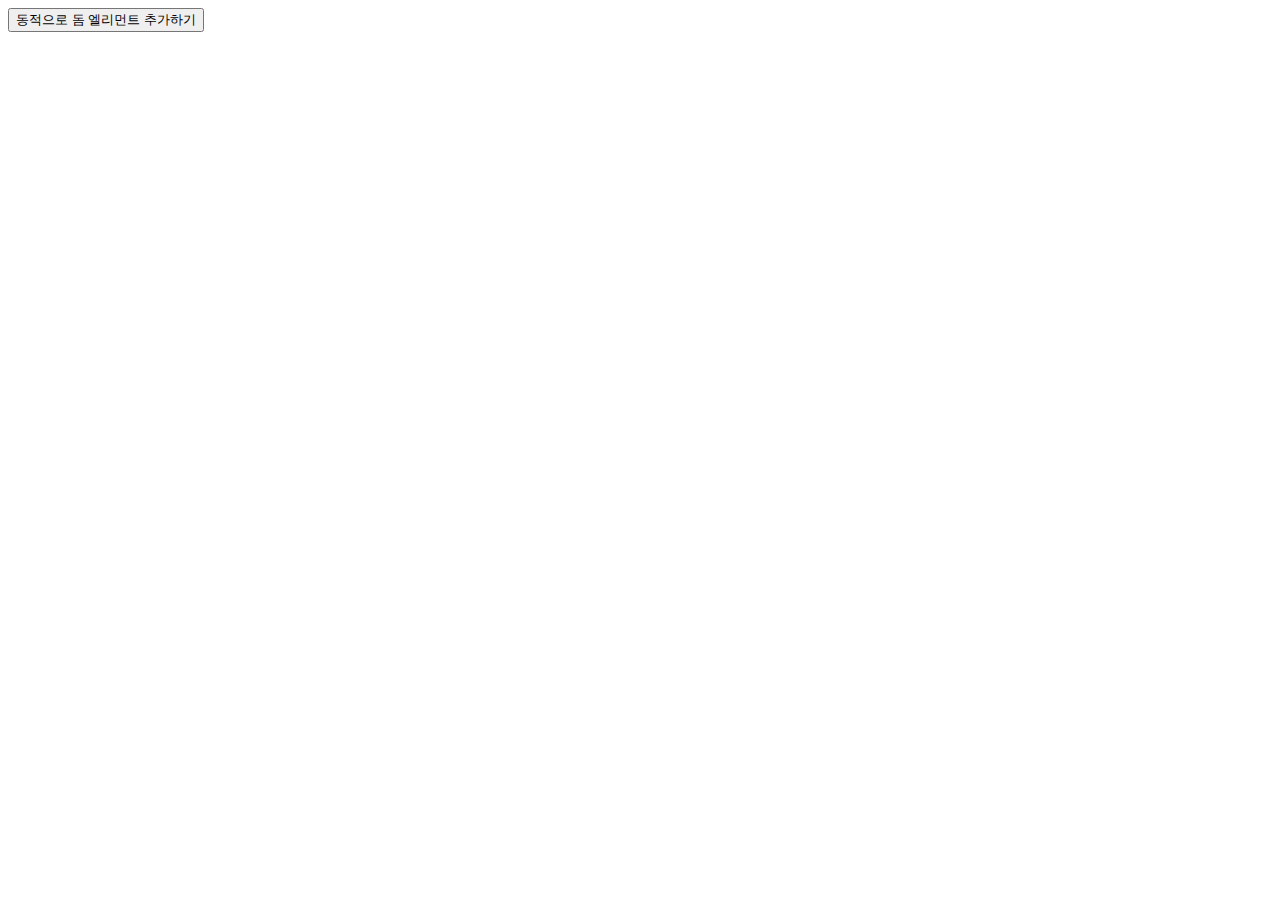
==== test.html @ e109cb32 "sd" ====
<!DOCTYPE html>
<html>
    <head>
        <title>test.html</title>
        <script src="./js/jquery-1.11.3.min.js"></script>
        <script>
        $(document).ready(function(){
            $("#addElement").click(function(){
                $(document.body).css("background", "blue");
                $("<div><p>제이쿼리</p></div>").appendTo(this); //내부 추가
                $(this).after("<div><p>제이쿼리</p></div>"); //외부 추가
                var count = $("div").length;
                alert("div태그의 개수는" + count + "개 입니다.");
            });
        });
        </script>
    </head>
    <body>
        <button id="addElement">동적으로 돔 엘리먼트 추가하기</button>
    </body>
</html>
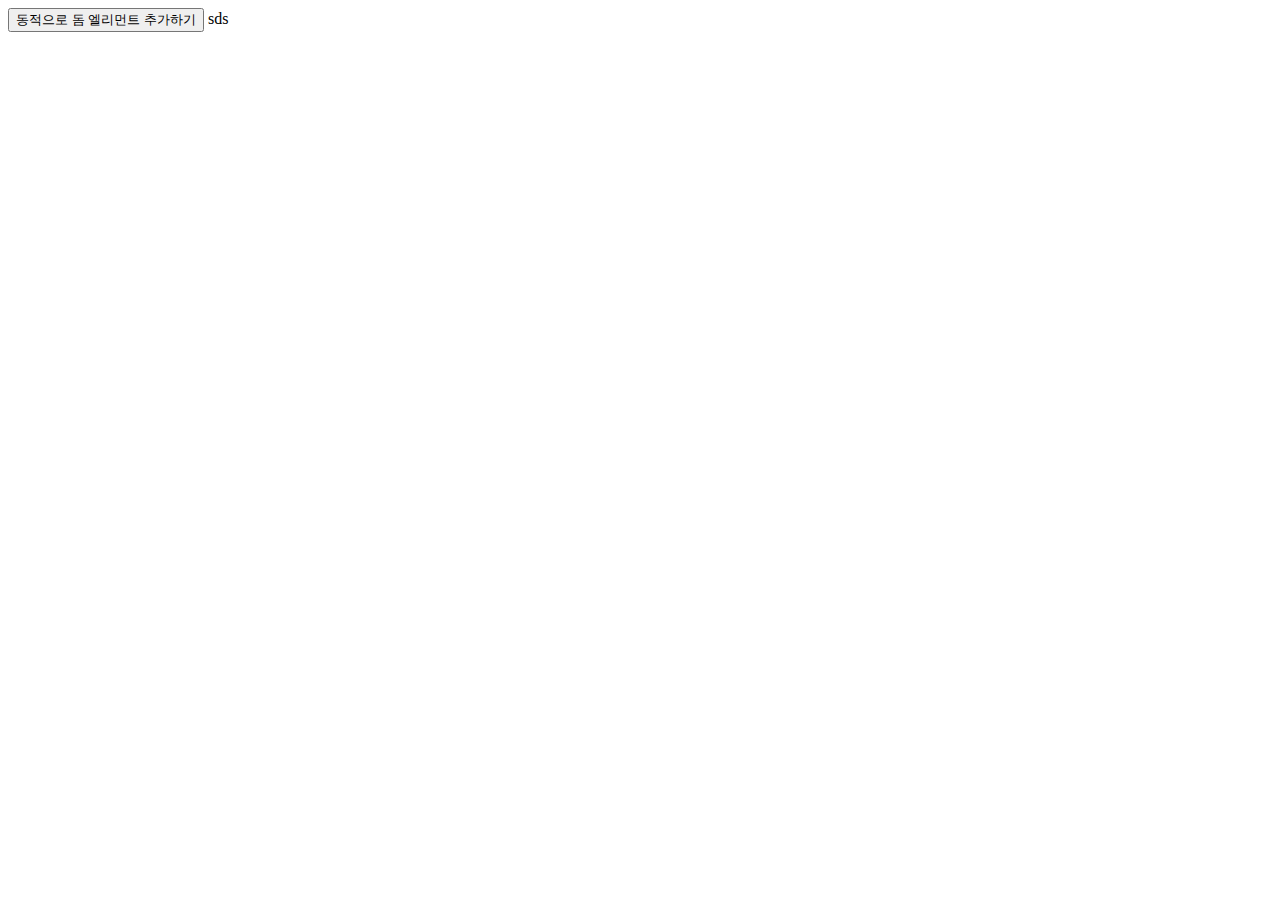
==== commit 9e3ac503: "sd" ====
--- a/test.html
+++ b/test.html
@@ -10,7 +10,7 @@
                 $("<div><p>제이쿼리</p></div>").appendTo(this); //내부 추가
                 $(this).after("<div><p>제이쿼리</p></div>"); //외부 추가
                 var count = $("div").length;
-                alert("div태그의 개수는" + count + "개 입니다.");
+                // alert("div태그의 개수는" + count + "개 입니다.");
             });
         });
         </script>
@@ -18,4 +18,4 @@
     <body>
         <button id="addElement">동적으로 돔 엘리먼트 추가하기</button>
     </body>
-</html>+</html>sds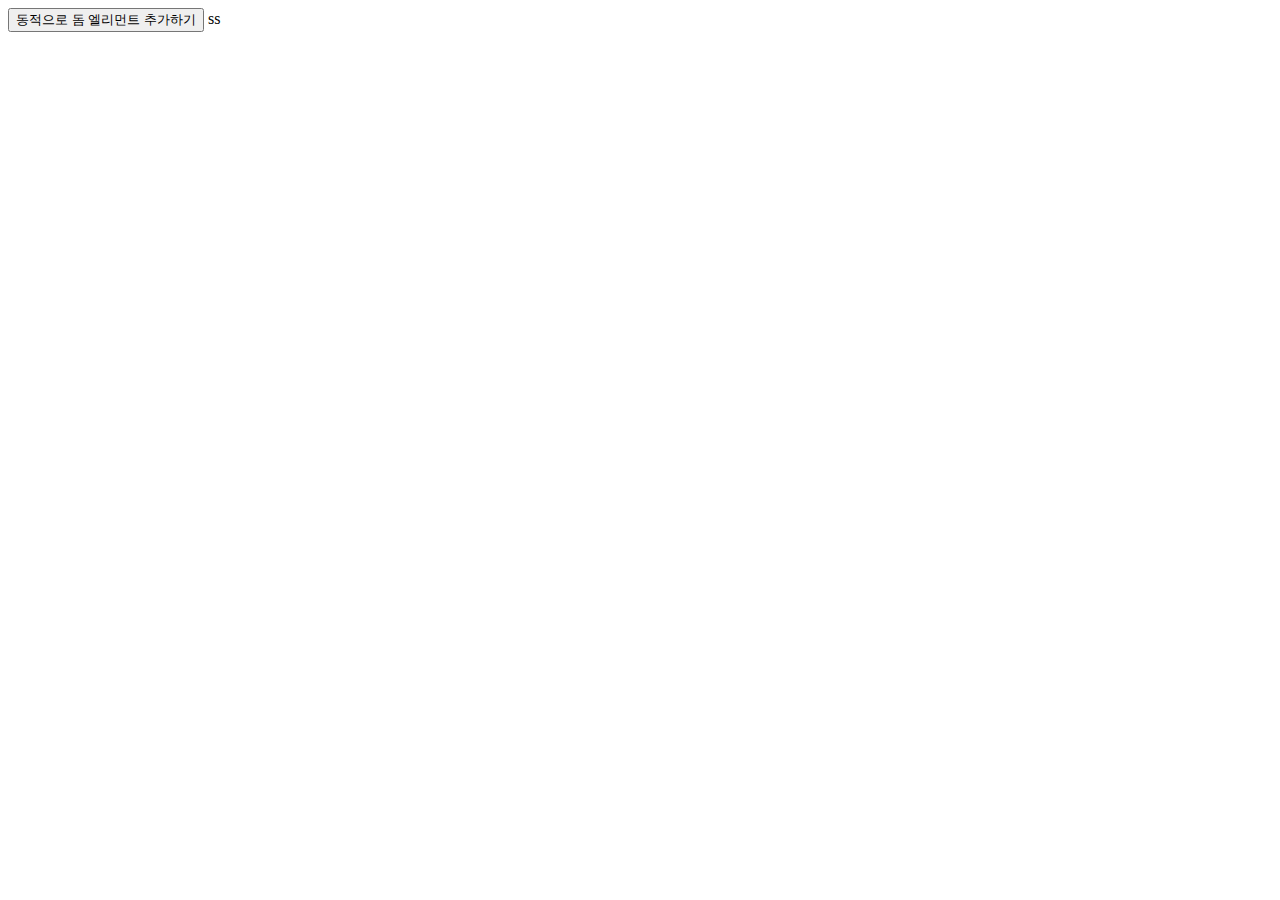
==== commit bb1bd8ba: "1106" ====
--- a/test.html
+++ b/test.html
@@ -18,4 +18,4 @@
     <body>
         <button id="addElement">동적으로 돔 엘리먼트 추가하기</button>
     </body>
-</html>sds+</html>ss